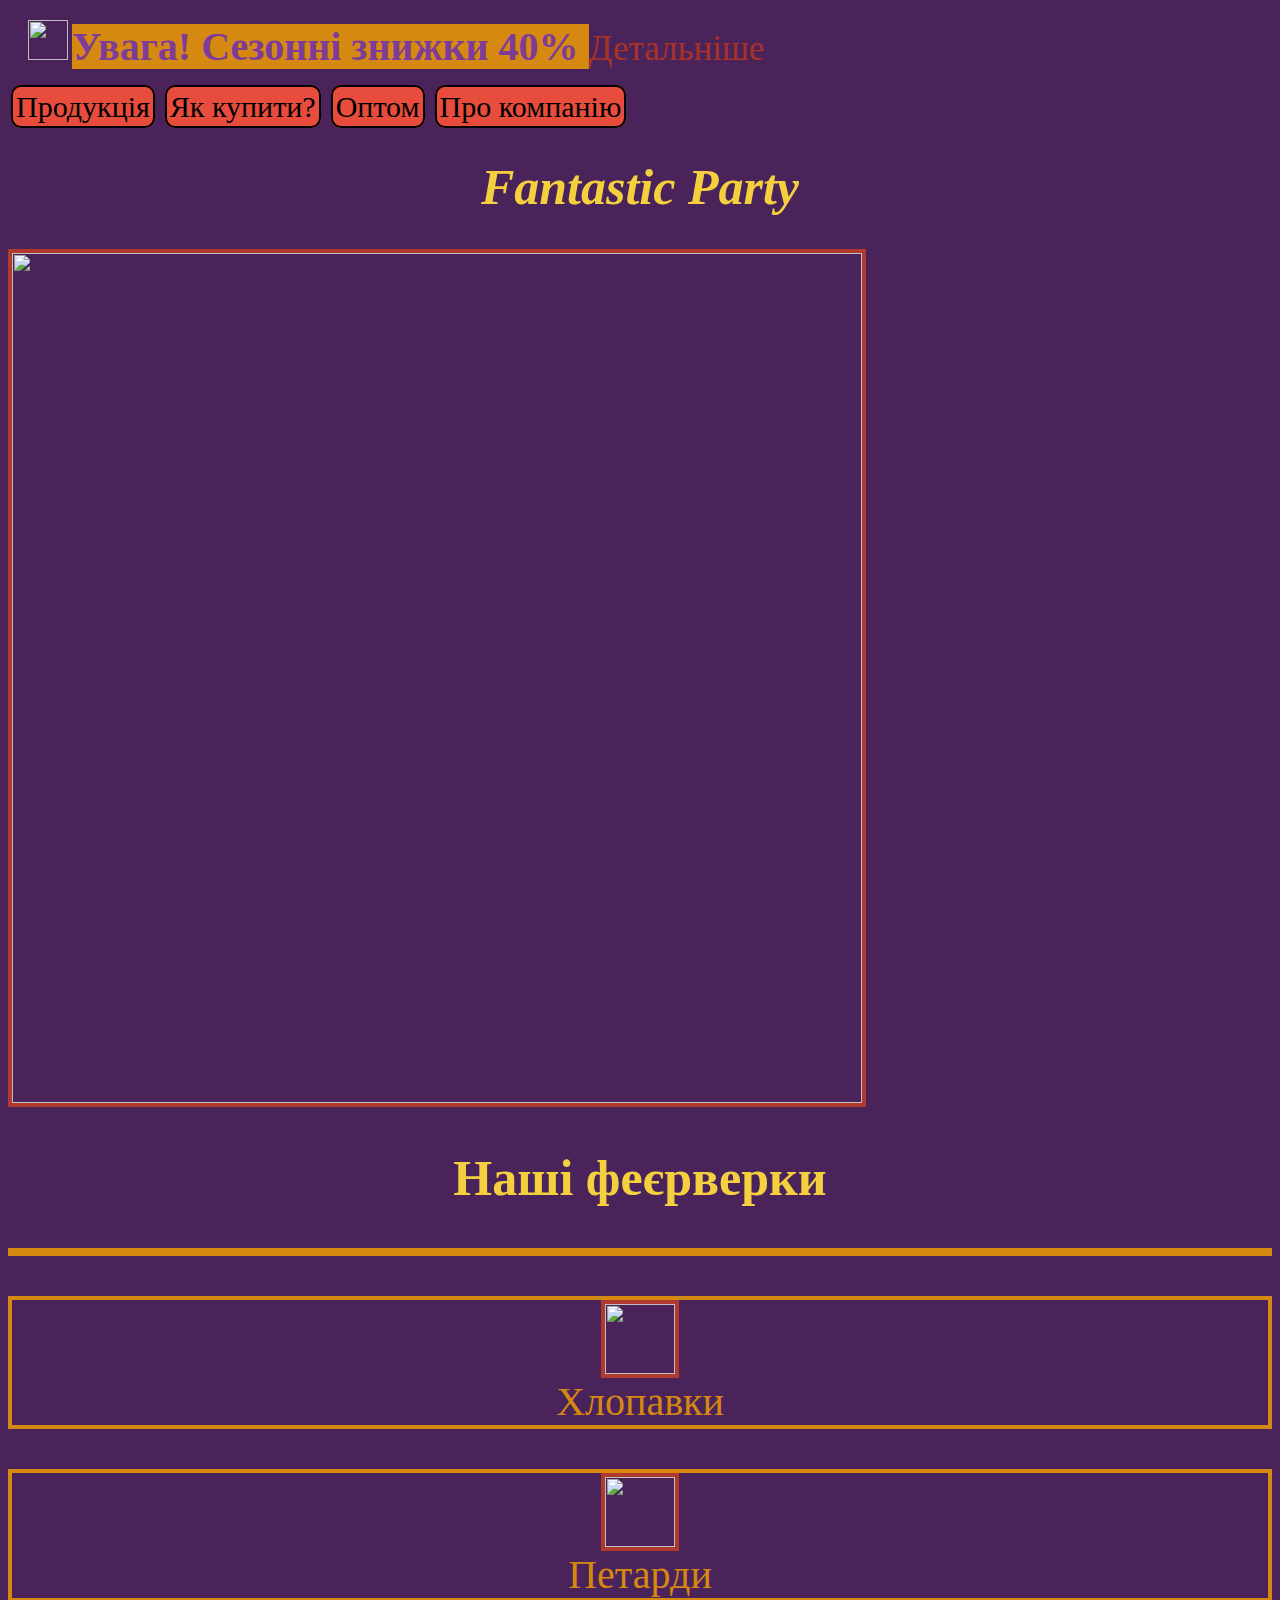
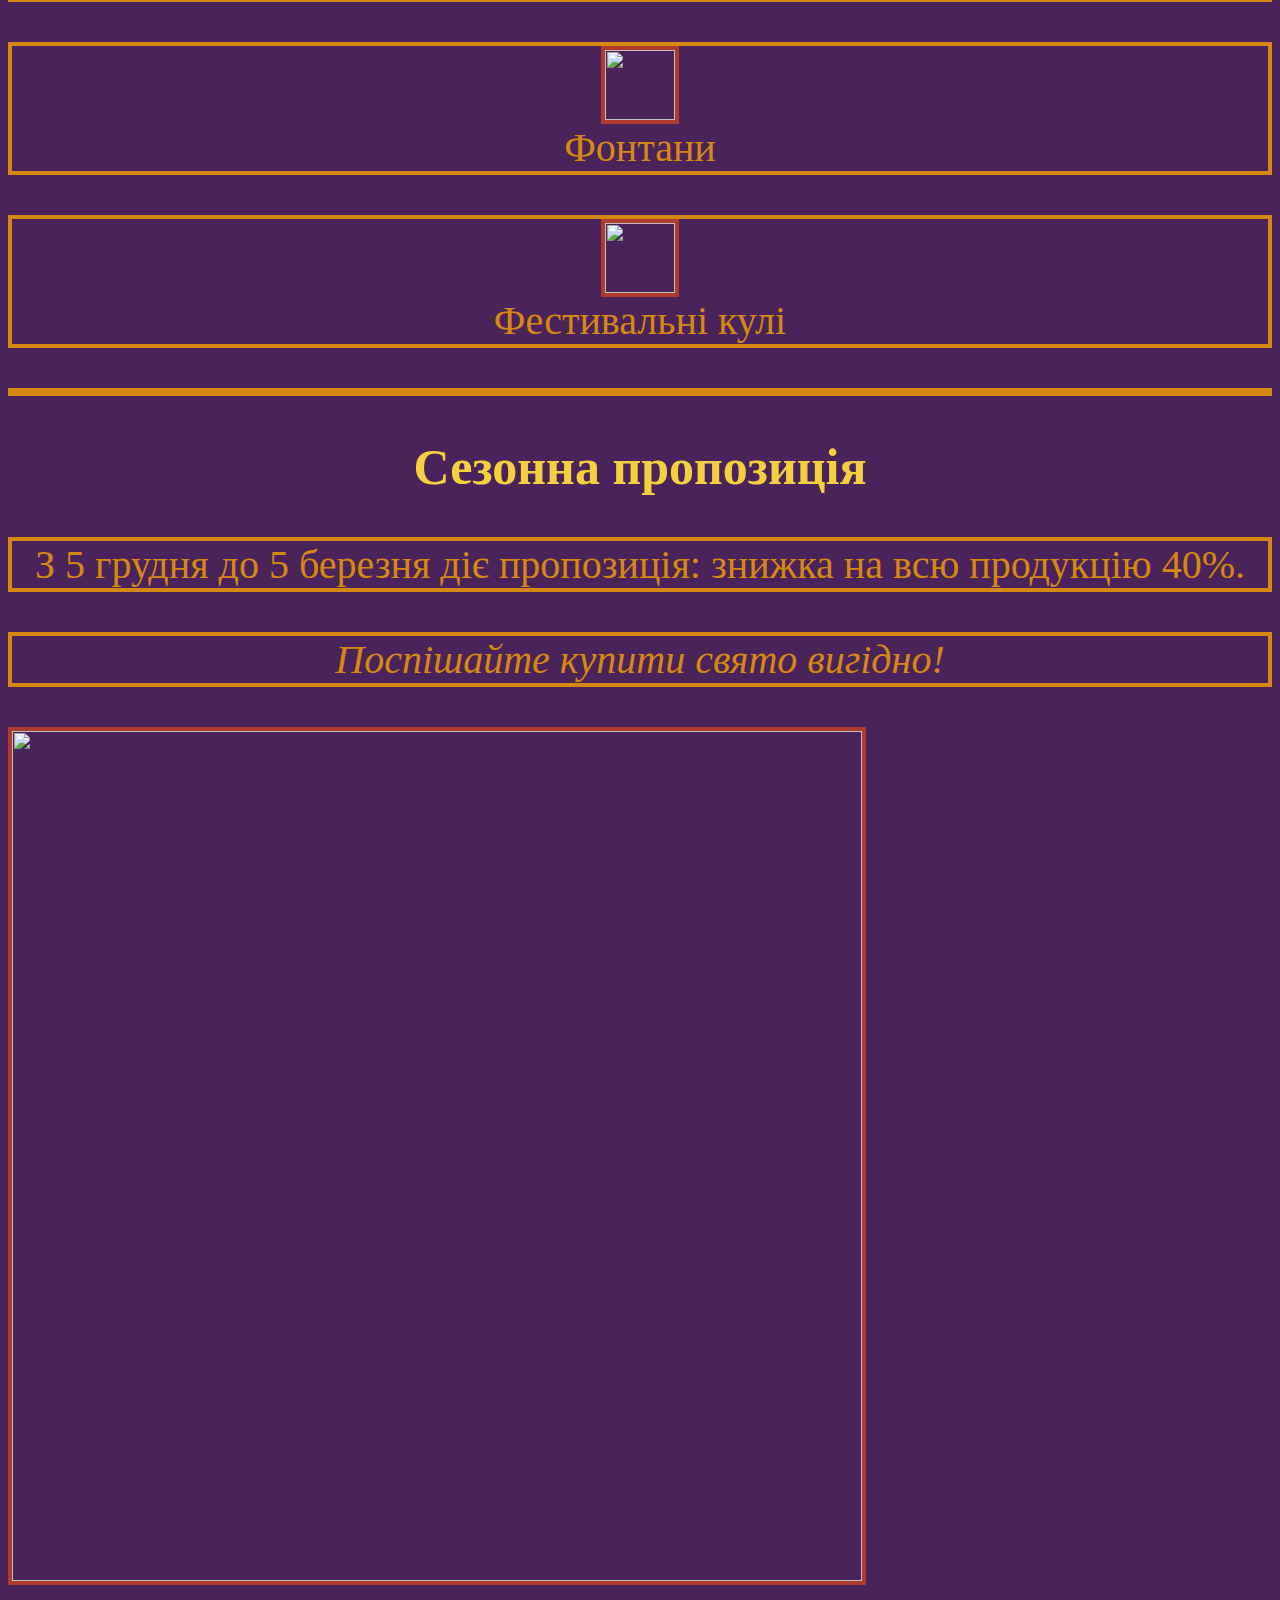
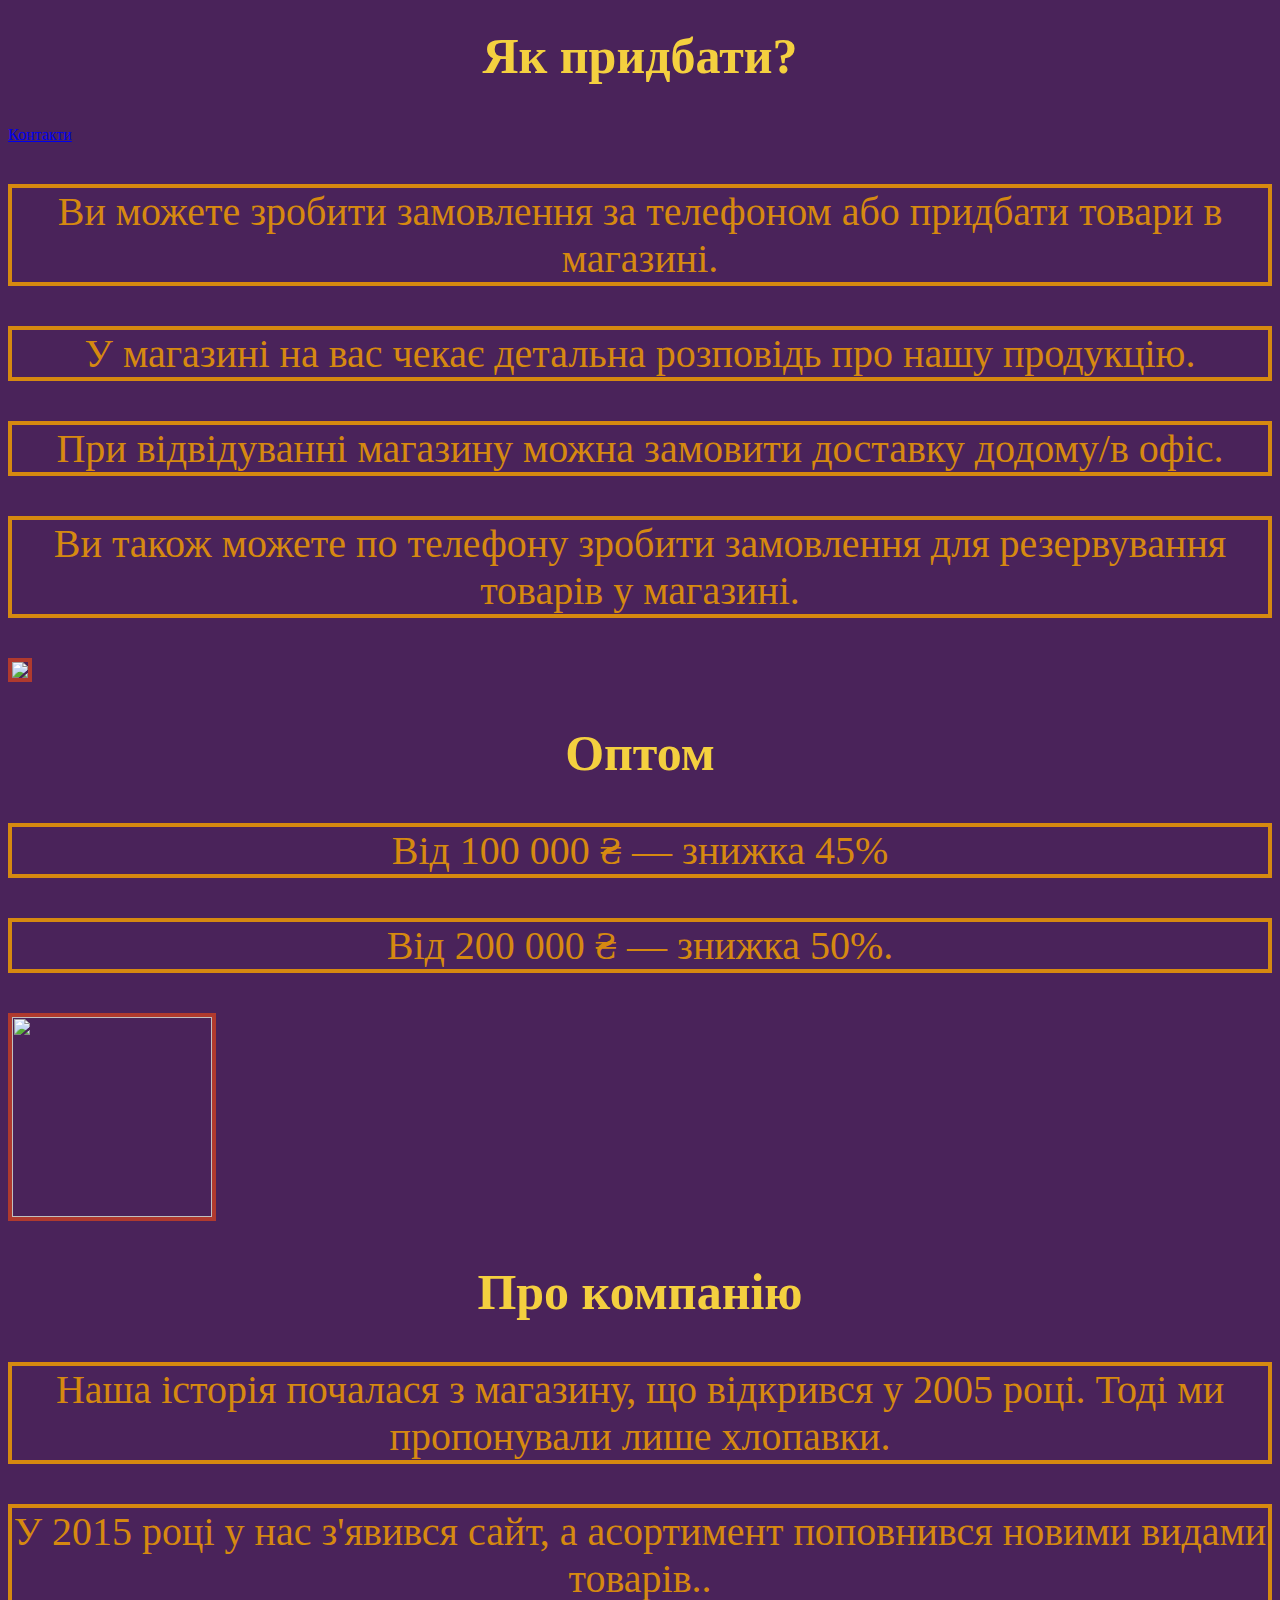
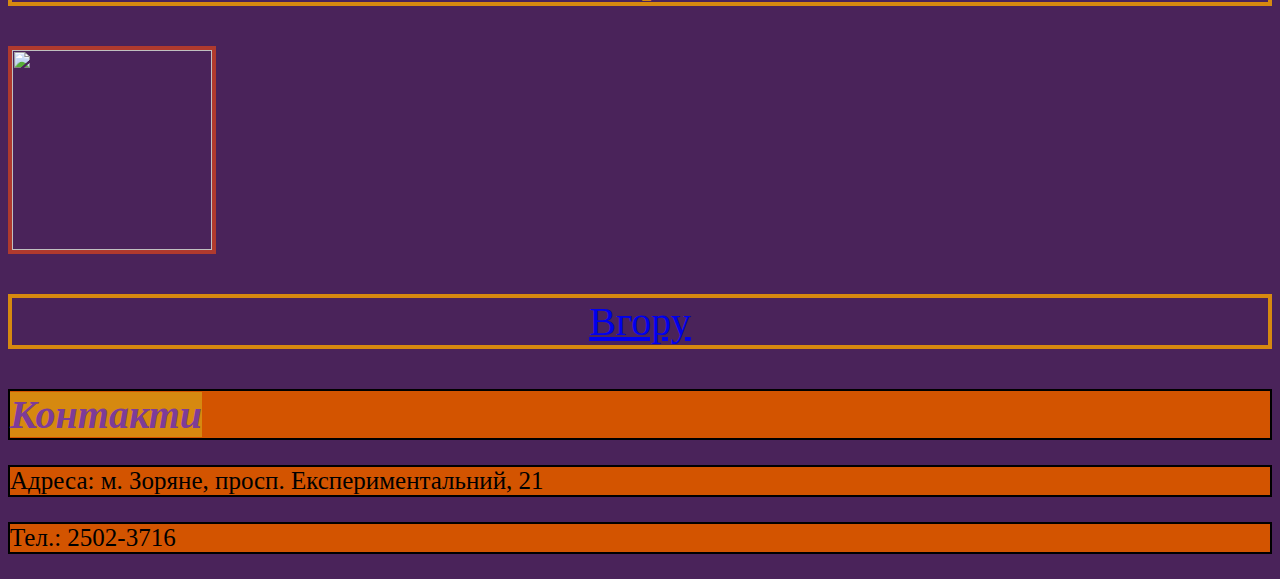
==== index.html @ 4495f2ff "Update index.html" ====
<html>
    <head>
    <title>Все про Ціни</title>
    <link rel="stylesheet"href="style.css">
    </head>
    <body>
        <header>
            <img id ="logo" src="https://learn.logikaschool.com/uploads/2020/12/logo_0_1607675596.svg" height="40px"/>
            <b>Увага! Сезонні знижки 40% </b><a href="#discount">Детальніше</a>
        </header>
        <main>
            <nav>
                <a href="#price">Продукція</a>
                <a href="#delivery">Як купити?</a>
                <a href="#wholesale">Оптом</a>
                <a href="#about_us">Про компанію</a>
            </nav>
            <h1><i>Fantastic Party</i></h1>
            <img src="https://learn.logikaschool.com/uploads/2020/12/fireworks-2731725_1920_0_1607673819.jpg" width="850px"/>
            <h2 id="price">Наші феєрверки</h2>
            <p>
                <p><img src="https://learn.logikaschool.com/uploads/2020/12/%D1%85%D0%BB%D0%BE%D0%BF%D1%83%D1%88%D0%BA%D0%B0_0_1607673818.svg" width="70px"/><br/>Хлопавки</p>
                <p><img src="https://learn.logikaschool.com/uploads/2020/12/%D0%BF%D0%B5%D1%82%D0%B0%D1%80%D0%B4%D0%B0_0_1607673817.svg" width="70px"/><br/>Петарди</p>
                <p><img src="/https://learn.logikaschool.comuploads/2020/12/%D1%84%D0%BE%D0%BD%D1%82%D0%B0%D0%BD_0_1607673817.svg" width="70px"/><br/>Фонтани</p>
                <p><img src="/https://learn.logikaschool.comuploads/2020/12/%D1%88%D0%B0%D1%80_0_1607673818.svg" width="70px"/><br/>Фестивальні кулі</p>
            </p>
            <h2 id="discount">Сезонна пропозиція</h2>
            <p>З 5 грудня до 5 березня діє пропозиція: знижка на всю продукцію 40%.</p>
            <p>
                <i>Поспішайте купити свято вигідно!</i>
            </p>
            <img src="https://learn.logikaschool.com/uploads/2020/12/%D1%81%D0%B5%D0%B7%D0%BE%D0%BD%D0%BD%D1%8B%D0%B5%20%D1%81%D0%BA%D0%B8%D0%B4%D0%BA%D0%B8_0_1607673818.jpg" width="850px"/>
            <h2 id="delivery">Як придбати?</h2>
            <a href="#contacts">Контакти</a>
            <p>Ви можете зробити замовлення за телефоном або придбати товари в магазині.</p>
            <p>У магазині на вас чекає детальна розповідь про нашу продукцію.</p>
            <p>При відвідуванні магазину можна замовити доставку додому/в офіс.</p>
            <p>Ви також можете по телефону зробити замовлення для резервування товарів у магазині.</p>
            <img src="https://learn.logikaschool.com/uploads/2020/12/%D0%BF%D0%BE%D0%BA%D1%83%D0%BF%D0%BA%D0%B0_0_1607673818.png"/>
            <h2 id="wholesale">Оптом</h2>
            <p>Від 100 000 ₴ — знижка 45%</p>
            <p>Від 200 000 ₴ — знижка 50%.</p>
            <img src="https://learn.logikaschool.com/uploads/2020/12/%D0%BE%D0%BF%D1%82_0_1607673818.png" width="200px"/>
            <h2 id="about_us">Про компанію</h2>
            <p>Наша історія почалася з магазину, що відкрився у 2005 році. Тоді ми пропонували лише хлопавки.</p>
            <p>У 2015 році у нас з'явився сайт, а асортимент поповнився новими видами товарів..</p>
            <img src="https://learn.logikaschool.com/uploads/2020/12/arrows-2023449_1920_0_1607674211.png" width="200px"/><br/>
            <p><a href="#logo">Вгору</a></p>
        </main>
        <footer>
            <p id="contacts"><b><i>Контакти</i></b></p>
            <p>Адреса: м. Зоряне, просп. Експериментальний, 21</p>
            <p>Тел.: 2502-3716</p>
        </footer>
    </body>
</html>
---- style.css ----
nav a {
    text-decoration:none;
    color:black;
    font-size: 30px;
    border: 2px solid;
    margin: 3px;
    padding: 3px;
    background-color: #E74C3C;
    border-radius: 10px;
}

b{
    font-size: 40px;
    color: #7D3C98;
    background-color: #D68910;
}

header a {
    font-size: 35px; 
    text-decoration:none;
    color: #A93226 ;
}

footer p {
    background-color: #D35400;
    font-size: 25px;
    border: 2px solid;
}

main img {
    border: 4px solid;
    color: #B03A2E;
}

main p {
    text-align: center;
    font-size:  40px;
    color: #D68910;
    border: 4px solid;
}

body {
    background-color: #4A235A;
}

header {
    margin: 20px;
}

main h2 {
    font-size: 50px;
    text-align: center;
    color: #F4D03F;
}

main h1 {
    font-size: 50px;
    text-align: center;
    color: #F4D03F;
}
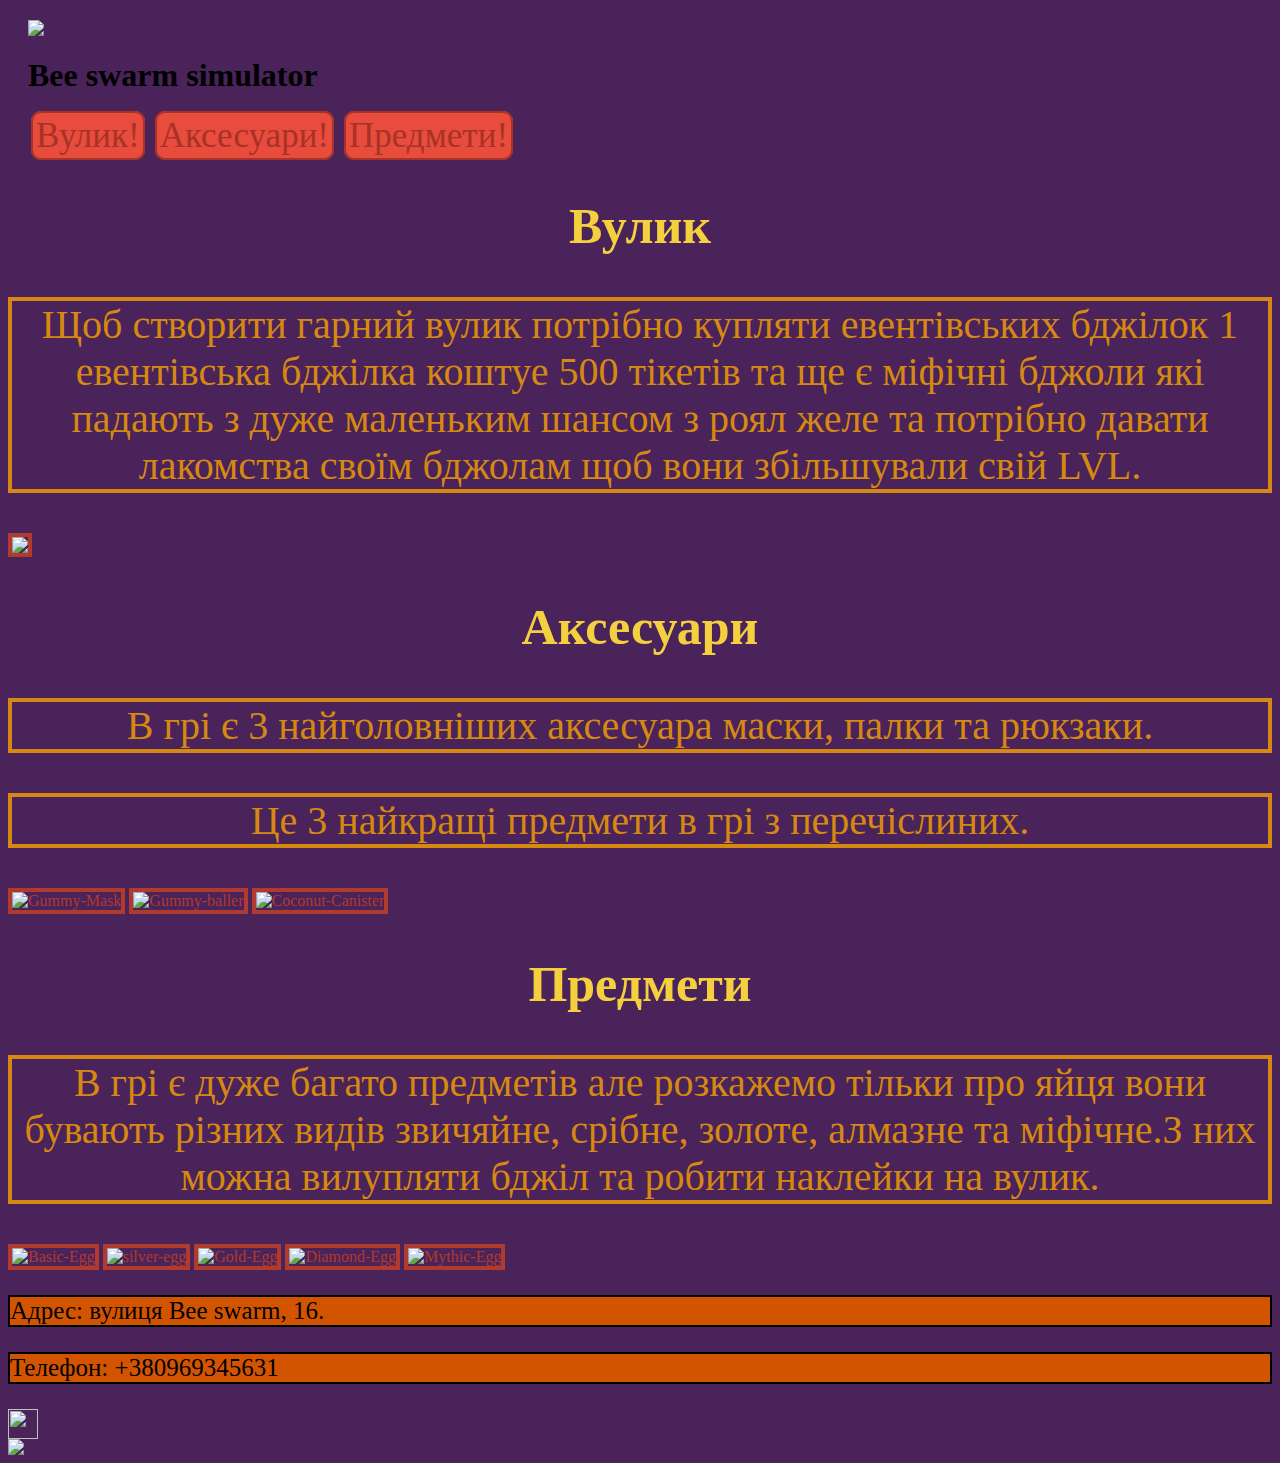
==== commit 1cba9b8a: "Update index.html" ====
--- a/index.html
+++ b/index.html
@@ -1,56 +1,54 @@
+
 <html>
     <head>
-    <title>Все про Ціни</title>
-    <link rel="stylesheet"href="style.css">
+    <title>Про Bee swarm simulator</title>
+    <link rel="stylesheet" type="text/css" href="style.css">
     </head>
     <body>
         <header>
-            <img id ="logo" src="https://learn.logikaschool.com/uploads/2020/12/logo_0_1607675596.svg" height="40px"/>
-            <b>Увага! Сезонні знижки 40% </b><a href="#discount">Детальніше</a>
+            <img class="bee" src="https://static.wikia.nocookie.net/bee-swarm-simulator/images/5/5b/Basic_Bee_OriginalIcon.png">
+            <h1>Bee swarm simulator</h1>
+            <nav>
+                <a href="#vyluk" class="nav-link">Вулик!</a>
+                <a href="#delivery" class="nav-link">Аксесуари!</a>
+                <a href="#wholesale" class="nav-link">Предмети!</a>
+            </nav>
         </header>
         <main>
-            <nav>
-                <a href="#price">Продукція</a>
-                <a href="#delivery">Як купити?</a>
-                <a href="#wholesale">Оптом</a>
-                <a href="#about_us">Про компанію</a>
-            </nav>
-            <h1><i>Fantastic Party</i></h1>
-            <img src="https://learn.logikaschool.com/uploads/2020/12/fireworks-2731725_1920_0_1607673819.jpg" width="850px"/>
-            <h2 id="price">Наші феєрверки</h2>
-            <p>
-                <p><img src="https://learn.logikaschool.com/uploads/2020/12/%D1%85%D0%BB%D0%BE%D0%BF%D1%83%D1%88%D0%BA%D0%B0_0_1607673818.svg" width="70px"/><br/>Хлопавки</p>
-                <p><img src="https://learn.logikaschool.com/uploads/2020/12/%D0%BF%D0%B5%D1%82%D0%B0%D1%80%D0%B4%D0%B0_0_1607673817.svg" width="70px"/><br/>Петарди</p>
-                <p><img src="/https://learn.logikaschool.comuploads/2020/12/%D1%84%D0%BE%D0%BD%D1%82%D0%B0%D0%BD_0_1607673817.svg" width="70px"/><br/>Фонтани</p>
-                <p><img src="/https://learn.logikaschool.comuploads/2020/12/%D1%88%D0%B0%D1%80_0_1607673818.svg" width="70px"/><br/>Фестивальні кулі</p>
-            </p>
-            <h2 id="discount">Сезонна пропозиція</h2>
-            <p>З 5 грудня до 5 березня діє пропозиція: знижка на всю продукцію 40%.</p>
-            <p>
-                <i>Поспішайте купити свято вигідно!</i>
-            </p>
-            <img src="https://learn.logikaschool.com/uploads/2020/12/%D1%81%D0%B5%D0%B7%D0%BE%D0%BD%D0%BD%D1%8B%D0%B5%20%D1%81%D0%BA%D0%B8%D0%B4%D0%BA%D0%B8_0_1607673818.jpg" width="850px"/>
-            <h2 id="delivery">Як придбати?</h2>
-            <a href="#contacts">Контакти</a>
-            <p>Ви можете зробити замовлення за телефоном або придбати товари в магазині.</p>
-            <p>У магазині на вас чекає детальна розповідь про нашу продукцію.</p>
-            <p>При відвідуванні магазину можна замовити доставку додому/в офіс.</p>
-            <p>Ви також можете по телефону зробити замовлення для резервування товарів у магазині.</p>
-            <img src="https://learn.logikaschool.com/uploads/2020/12/%D0%BF%D0%BE%D0%BA%D1%83%D0%BF%D0%BA%D0%B0_0_1607673818.png"/>
-            <h2 id="wholesale">Оптом</h2>
-            <p>Від 100 000 ₴ — знижка 45%</p>
-            <p>Від 200 000 ₴ — знижка 50%.</p>
-            <img src="https://learn.logikaschool.com/uploads/2020/12/%D0%BE%D0%BF%D1%82_0_1607673818.png" width="200px"/>
-            <h2 id="about_us">Про компанію</h2>
-            <p>Наша історія почалася з магазину, що відкрився у 2005 році. Тоді ми пропонували лише хлопавки.</p>
-            <p>У 2015 році у нас з'явився сайт, а асортимент поповнився новими видами товарів..</p>
-            <img src="https://learn.logikaschool.com/uploads/2020/12/arrows-2023449_1920_0_1607674211.png" width="200px"/><br/>
-            <p><a href="#logo">Вгору</a></p>
+            <section class="ylley">
+            <h2>Вулик</h2>
+            <p>Щоб створити  гарний вулик потрібно купляти евентівських бджілок 1 евентівська бджілка коштуе 500 тікетів та ще є міфічні бджоли які падають з дуже маленьким шансом з роял желе та потрібно давати лакомства своїм бджолам щоб вони збільшували свій LVL.</p>
+            <div class="gallery">
+            <img class="yley" src="https://static.wikia.nocookie.net/81049ca0-41c4-4052-8cc9-6cb59e405415/scale-to-width/755">
+            </div>
+            </section>
+            <section class="aksesoar">
+                <h2>Аксесуари</h2>
+                <p>В грі є 3 найголовніших аксесуара маски, палки та рюкзаки.</p>
+                <p>Це 3 найкращі предмети в грі з перечіслиних.</p>
+                <img src="https://i.ibb.co/7tYJZb9/Gummy-Mask.webp" alt="Gummy-Mask" border="0"></a>
+                <img class="baler" src="https://i.ibb.co/HDCg3YP/Gummy-baller.webp" alt="Gummy-baller" border="0"></a>
+                <img class="coco" src="https://i.ibb.co/893XKLS/Coconut-Canister.webp" alt="Coconut-Canister" border="0"></a>
+            </section>
+            <section class="predmetu">
+                <h2>Предмети</h2>
+                <p>В грі є дуже багато предметів але розкажемо тільки про яйця вони бувають різних видів звичяйне, срібне, золоте, алмазне та міфічне.З них можна вилупляти бджіл та робити наклейки на вулик.</p>
+                <img class="egg" src="https://i.ibb.co/jGngXbj/Basic-Egg.webp" alt="Basic-Egg" border="0"></a>
+                <img class="egg" src="https://i.ibb.co/mtZynHc/silver-egg.webp" alt="silver-egg" border="0"></a>
+                <img class="egg" src="https://i.ibb.co/4fhH51N/Gold-Egg.webp" alt="Gold-Egg" border="0"></a>
+                <img class="egg" src="https://i.ibb.co/QFypbjy/Diamond-Egg.webp" alt="Diamond-Egg" border="0"></a>
+                <img class="egg" src="https://i.ibb.co/SQFTzfB/Mythic-Egg.webp" alt="Mythic-Egg" border="0"></a>
+            </section>
         </main>
         <footer>
-            <p id="contacts"><b><i>Контакти</i></b></p>
-            <p>Адреса: м. Зоряне, просп. Експериментальний, 21</p>
-            <p>Тел.: 2502-3716</p>
+            <div class="contacts">
+                <p class="footer-text"><span class="address">Адрес:</span> вулиця Bee swarm, 16.</p>
+                <p class="footer-text"><span class="tel">Телефон:</span> +380969345631</p>
+                <img src="/uploads/2021/02/instagram-3288419_1280%201_0_1613586391.png" width="30px" height="30px"></a>
+            </div>
+            <div class="footer-logo">
+                <img src="https://static.wikia.nocookie.net/bee-swarm-simulator/images/5/5b/Basic_Bee_OriginalIcon.png"/>
+            </div>
         </footer>
     </body>
 </html>
--- a/style.css
+++ b/style.css
@@ -30,6 +30,7 @@
 main img {
     border: 4px solid;
     color: #B03A2E;
+    text-align: center;
 }
 
 main p {
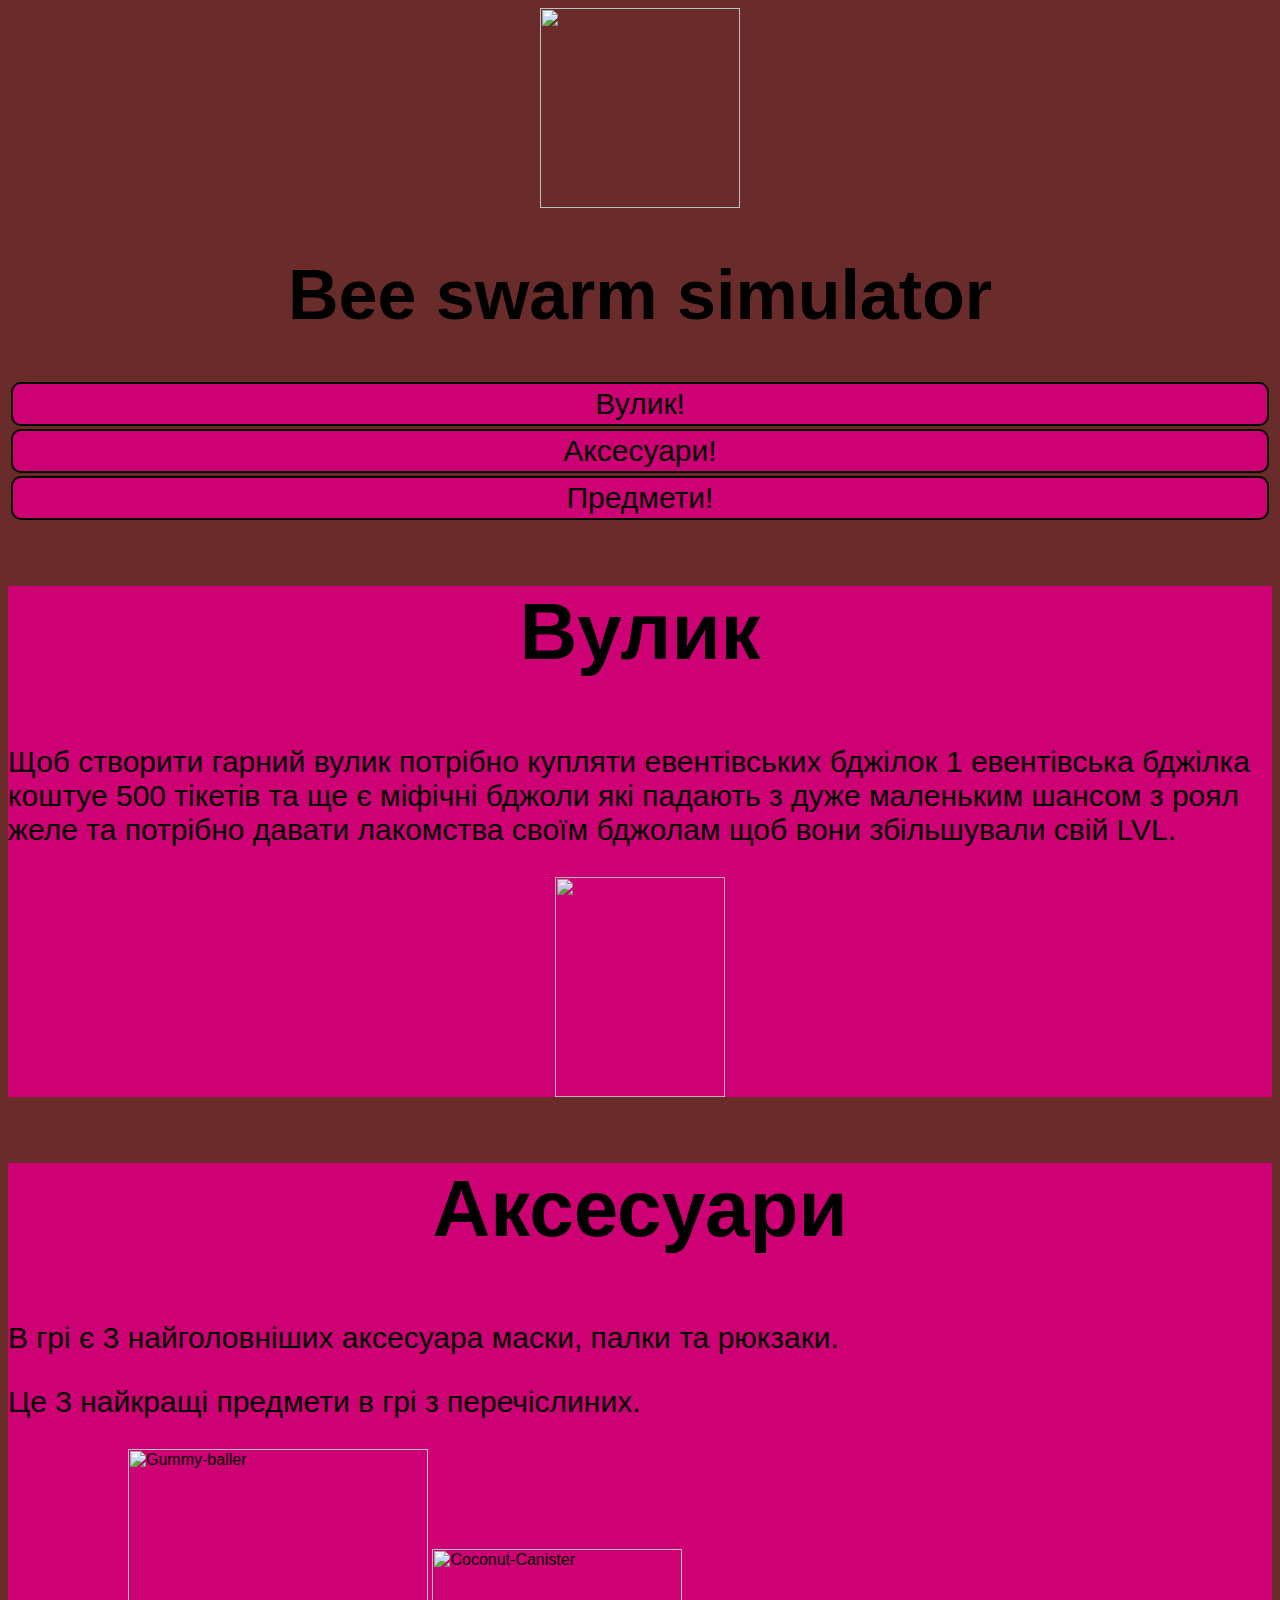
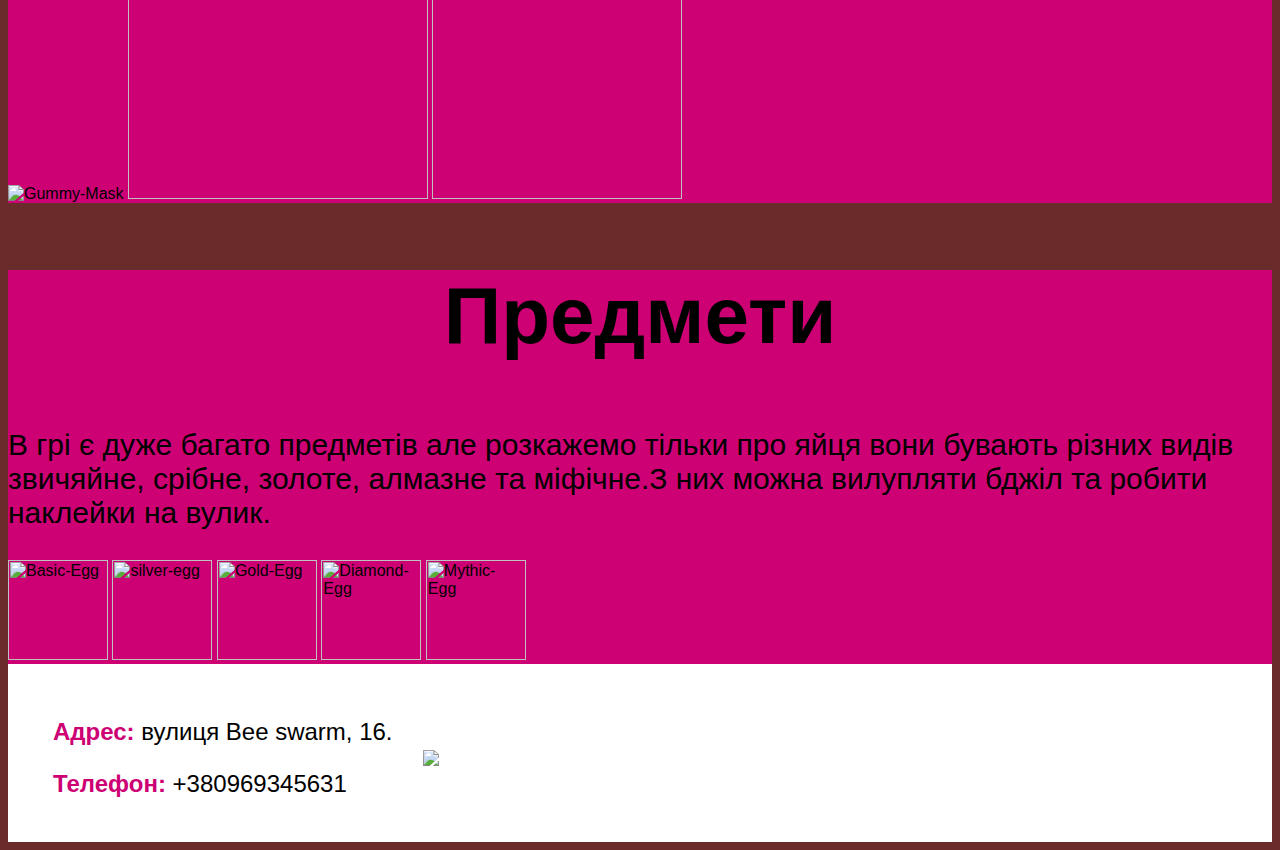
==== commit 159248d8: "Update index.html" ====
--- a/index.html
+++ b/index.html
@@ -44,7 +44,6 @@
             <div class="contacts">
                 <p class="footer-text"><span class="address">Адрес:</span> вулиця Bee swarm, 16.</p>
                 <p class="footer-text"><span class="tel">Телефон:</span> +380969345631</p>
-                <img src="/uploads/2021/02/instagram-3288419_1280%201_0_1613586391.png" width="30px" height="30px"></a>
             </div>
             <div class="footer-logo">
                 <img src="https://static.wikia.nocookie.net/bee-swarm-simulator/images/5/5b/Basic_Bee_OriginalIcon.png"/>
--- a/style.css
+++ b/style.css
@@ -1,61 +1,135 @@
+body {
+    font-family: sans-serif;
+    background-color: #6A2B2B;
+}
+
+.nav-link {
+    font-size: 30px;
+    color: black;
+    text-decoration: none;
+    display: block;
+}
+
 nav a {
     text-decoration:none;
-    color:black;
+    color:white;
     font-size: 30px;
-    border: 2px solid;
+    border: 2px solid black;
     margin: 3px;
     padding: 3px;
-    background-color: #E74C3C;
+    background-color: #CD0074;
     border-radius: 10px;
+    text-align: center;
 }
 
-b{
-    font-size: 40px;
-    color: #7D3C98;
-    background-color: #D68910;
+h1 {
+    text-align: center;
 }
 
-header a {
-    font-size: 35px; 
-    text-decoration:none;
-    color: #A93226 ;
+header h1 {
+    font-size: 70px;
 }
 
-footer p {
-    background-color: #D35400;
-    font-size: 25px;
-    border: 2px solid;
+.bee {
+    display: flex;
+    width: 200px;
+    flex-wrap: wrap;
+    margin: 0 auto;
 }
 
-main img {
-    border: 4px solid;
-    color: #B03A2E;
+h2 {
+    font-size: 80px;
     text-align: center;
 }
 
 main p {
-    text-align: center;
-    font-size:  40px;
-    color: #D68910;
-    border: 4px solid;
+    font-size: 30px;
 }
 
-body {
-    background-color: #4A235A;
+.yley {
+    display: flex;
+    width: 300px;
+    flex-wrap: wrap;
+    margin: 0 auto;
 }
 
-header {
-    margin: 20px;
+.ylley {
+    background-color: #CD0074;
 }
 
-main h2 {
-    font-size: 50px;
-    text-align: center;
-    color: #F4D03F;
+.baler {
+    width: 300px;
+    height: 350px;
 }
 
-main h1 {
-    font-size: 50px;
-    text-align: center;
-    color: #F4D03F;
+.coco {
+    width: 250px;
+    height: 250px;
 }
+
+.aksesoar {
+    background-color: #CD0074;
+}
+
+footer {
+    background-color: white;
+    display: flex;
+    justify-content: flex-start;
+    align-items: center;
+    padding: 30px 30px 20px 45px;
+    color: black;
+}
+
+.footer-text {
+    font-size: 24px;
+    margin-right: 30px;
+}
+
+.footer-text span {
+    color: #CD0074;
+    font-weight: bolder;
+}
+
+.egg {
+    width: 100px;
+}
+
+.egg:hover {
+    border: 6px solid black;
+    width: 100px;
+    height: 100px;
+    transition: 0.5s ease-out;
+    padding: 5px;
+}
+
+.predmetu {
+    background-color: #CD0074;
+}
+
+.nav-link:hover {
+    background-color: black;
+    color: #CD0074;
+    transition: 1s linear;
+}
+
+.gallery {
+    display: flex;
+    width: 500px;
+    flex-wrap: wrap;
+    margin: 0 auto;
+}
+
+.gallery img {
+    opacity: 0.9;
+    width: 170px;
+    height: 220px;
+}
+
+.gallery img:hover {
+    opacity: 1;
+    border: 6px solid white;
+    width: 250px;
+    height: 300px;
+    transition: 0.5s ease-out;
+    padding: 5px;
+}
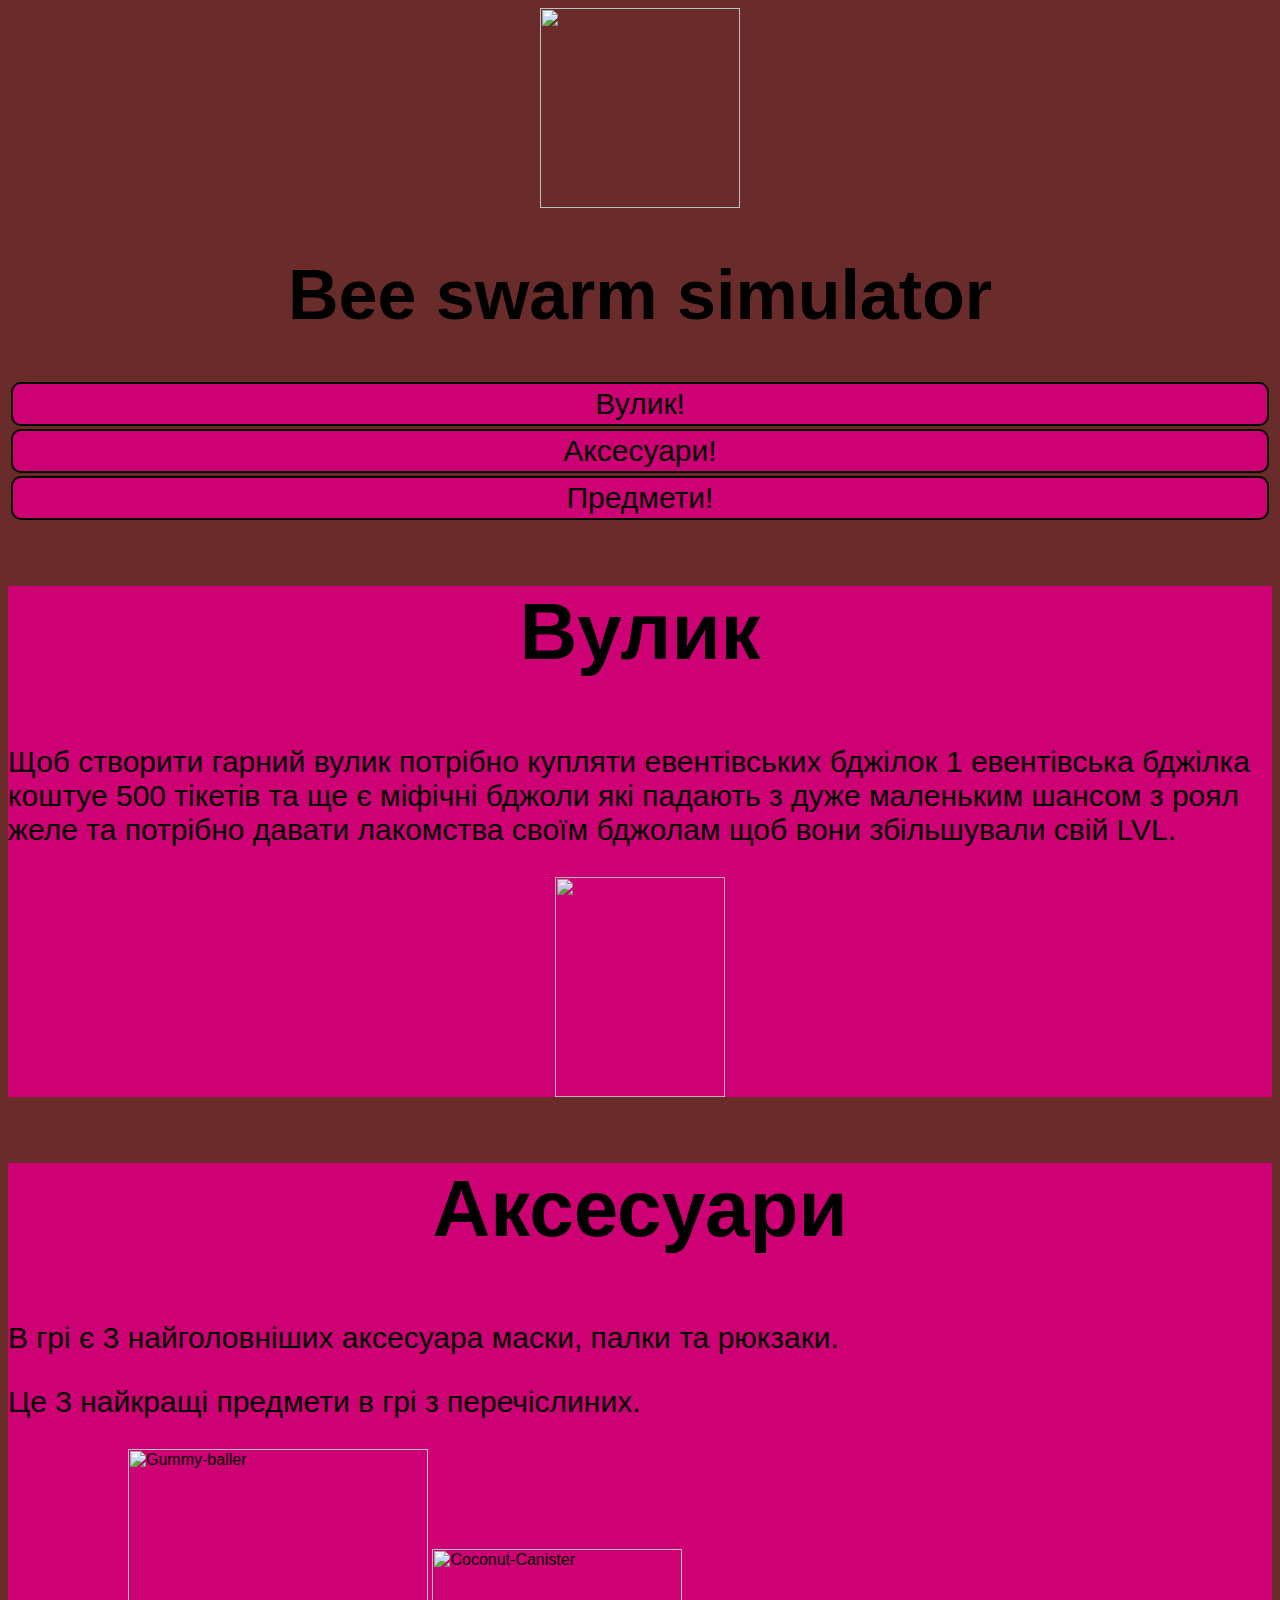
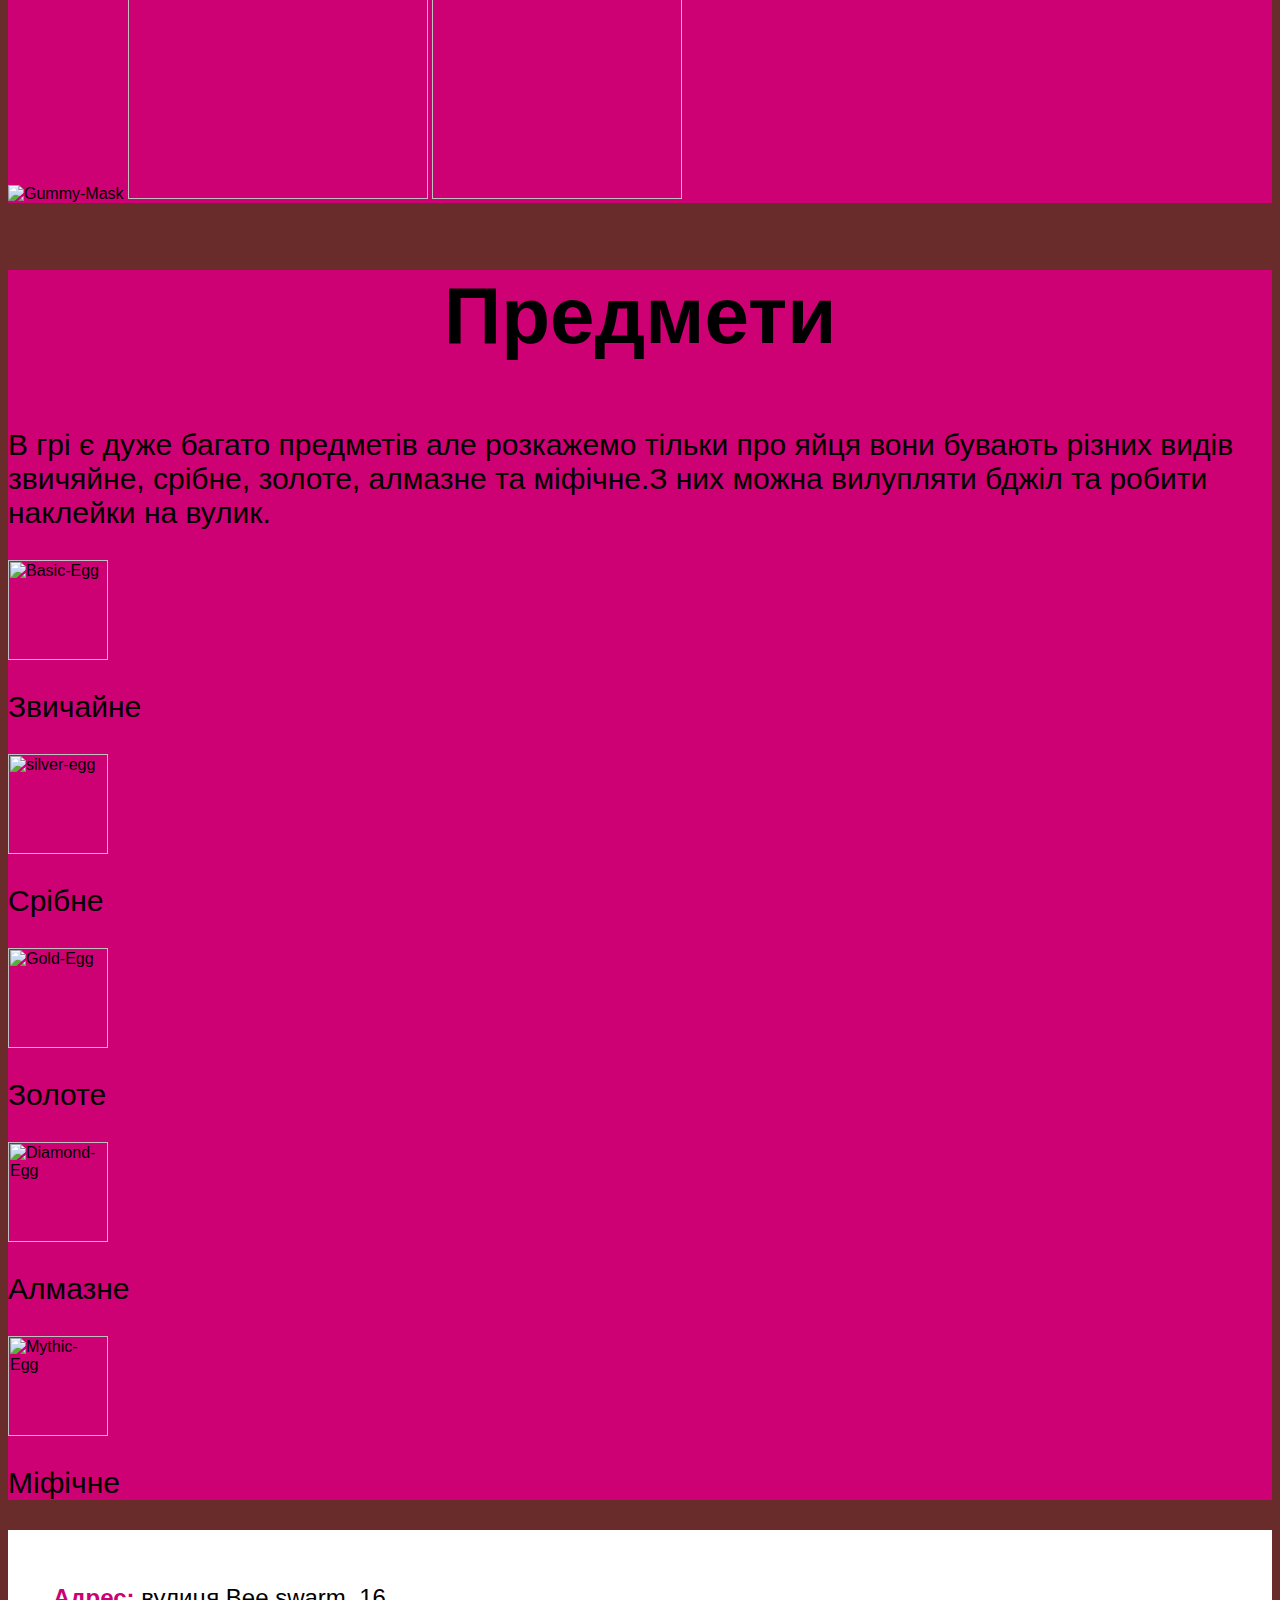
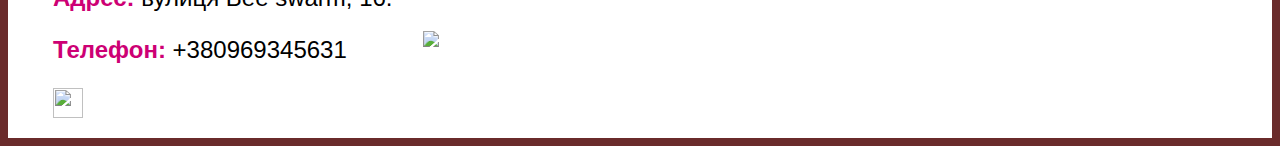
==== commit 956e317d: "Update index.html" ====
--- a/index.html
+++ b/index.html
@@ -26,24 +26,42 @@
                 <h2>Аксесуари</h2>
                 <p>В грі є 3 найголовніших аксесуара маски, палки та рюкзаки.</p>
                 <p>Це 3 найкращі предмети в грі з перечіслиних.</p>
-                <img src="https://i.ibb.co/7tYJZb9/Gummy-Mask.webp" alt="Gummy-Mask" border="0"></a>
-                <img class="baler" src="https://i.ibb.co/HDCg3YP/Gummy-baller.webp" alt="Gummy-baller" border="0"></a>
-                <img class="coco" src="https://i.ibb.co/893XKLS/Coconut-Canister.webp" alt="Coconut-Canister" border="0"></a>
+                <img src="https://i.ibb.co/7tYJZb9/Gummy-Mask.webp" alt="Gummy-Mask" border="0">
+                <img class="baler" src="https://i.ibb.co/HDCg3YP/Gummy-baller.webp" alt="Gummy-baller" border="0">
+                <img class="coco" src="https://i.ibb.co/893XKLS/Coconut-Canister.webp" alt="Coconut-Canister" border="0">
             </section>
             <section class="predmetu">
                 <h2>Предмети</h2>
                 <p>В грі є дуже багато предметів але розкажемо тільки про яйця вони бувають різних видів звичяйне, срібне, золоте, алмазне та міфічне.З них можна вилупляти бджіл та робити наклейки на вулик.</p>
-                <img class="egg" src="https://i.ibb.co/jGngXbj/Basic-Egg.webp" alt="Basic-Egg" border="0"></a>
-                <img class="egg" src="https://i.ibb.co/mtZynHc/silver-egg.webp" alt="silver-egg" border="0"></a>
-                <img class="egg" src="https://i.ibb.co/4fhH51N/Gold-Egg.webp" alt="Gold-Egg" border="0"></a>
-                <img class="egg" src="https://i.ibb.co/QFypbjy/Diamond-Egg.webp" alt="Diamond-Egg" border="0"></a>
-                <img class="egg" src="https://i.ibb.co/SQFTzfB/Mythic-Egg.webp" alt="Mythic-Egg" border="0"></a>
+                <div class="pipi">
+                <article class="basic">
+                <img class="egg" src="https://i.ibb.co/jGngXbj/Basic-Egg.webp" alt="Basic-Egg" border="0">
+                <p>Звичaйне</p>
+                </article>
+                <article class="silver">
+                <img class="egg" src="https://i.ibb.co/mtZynHc/silver-egg.webp" alt="silver-egg" border="0">
+                <p>Cрібне</p>
+                </article>
+                <article class="gold">
+                <img class="egg" src="https://i.ibb.co/4fhH51N/Gold-Egg.webp" alt="Gold-Egg" border="0">
+                <p>Золоте</p>
+                </article>
+                <article class="diamond">
+                <img class="egg" src="https://i.ibb.co/QFypbjy/Diamond-Egg.webp" alt="Diamond-Egg" border="0">
+                <p>Алмазне</p>
+                </article>
+                <article class="mythic">
+                <img class="egg" src="https://i.ibb.co/SQFTzfB/Mythic-Egg.webp" alt="Mythic-Egg" border="0">
+                <p>Міфічне</p>
+                </article>
+                </div>
             </section>
         </main>
         <footer>
             <div class="contacts">
                 <p class="footer-text"><span class="address">Адрес:</span> вулиця Bee swarm, 16.</p>
                 <p class="footer-text"><span class="tel">Телефон:</span> +380969345631</p>
+                <img src="/uploads/2021/02/instagram-3288419_1280%201_0_1613586391.png" width="30px" height="30px">
             </div>
             <div class="footer-logo">
                 <img src="https://static.wikia.nocookie.net/bee-swarm-simulator/images/5/5b/Basic_Bee_OriginalIcon.png"/>
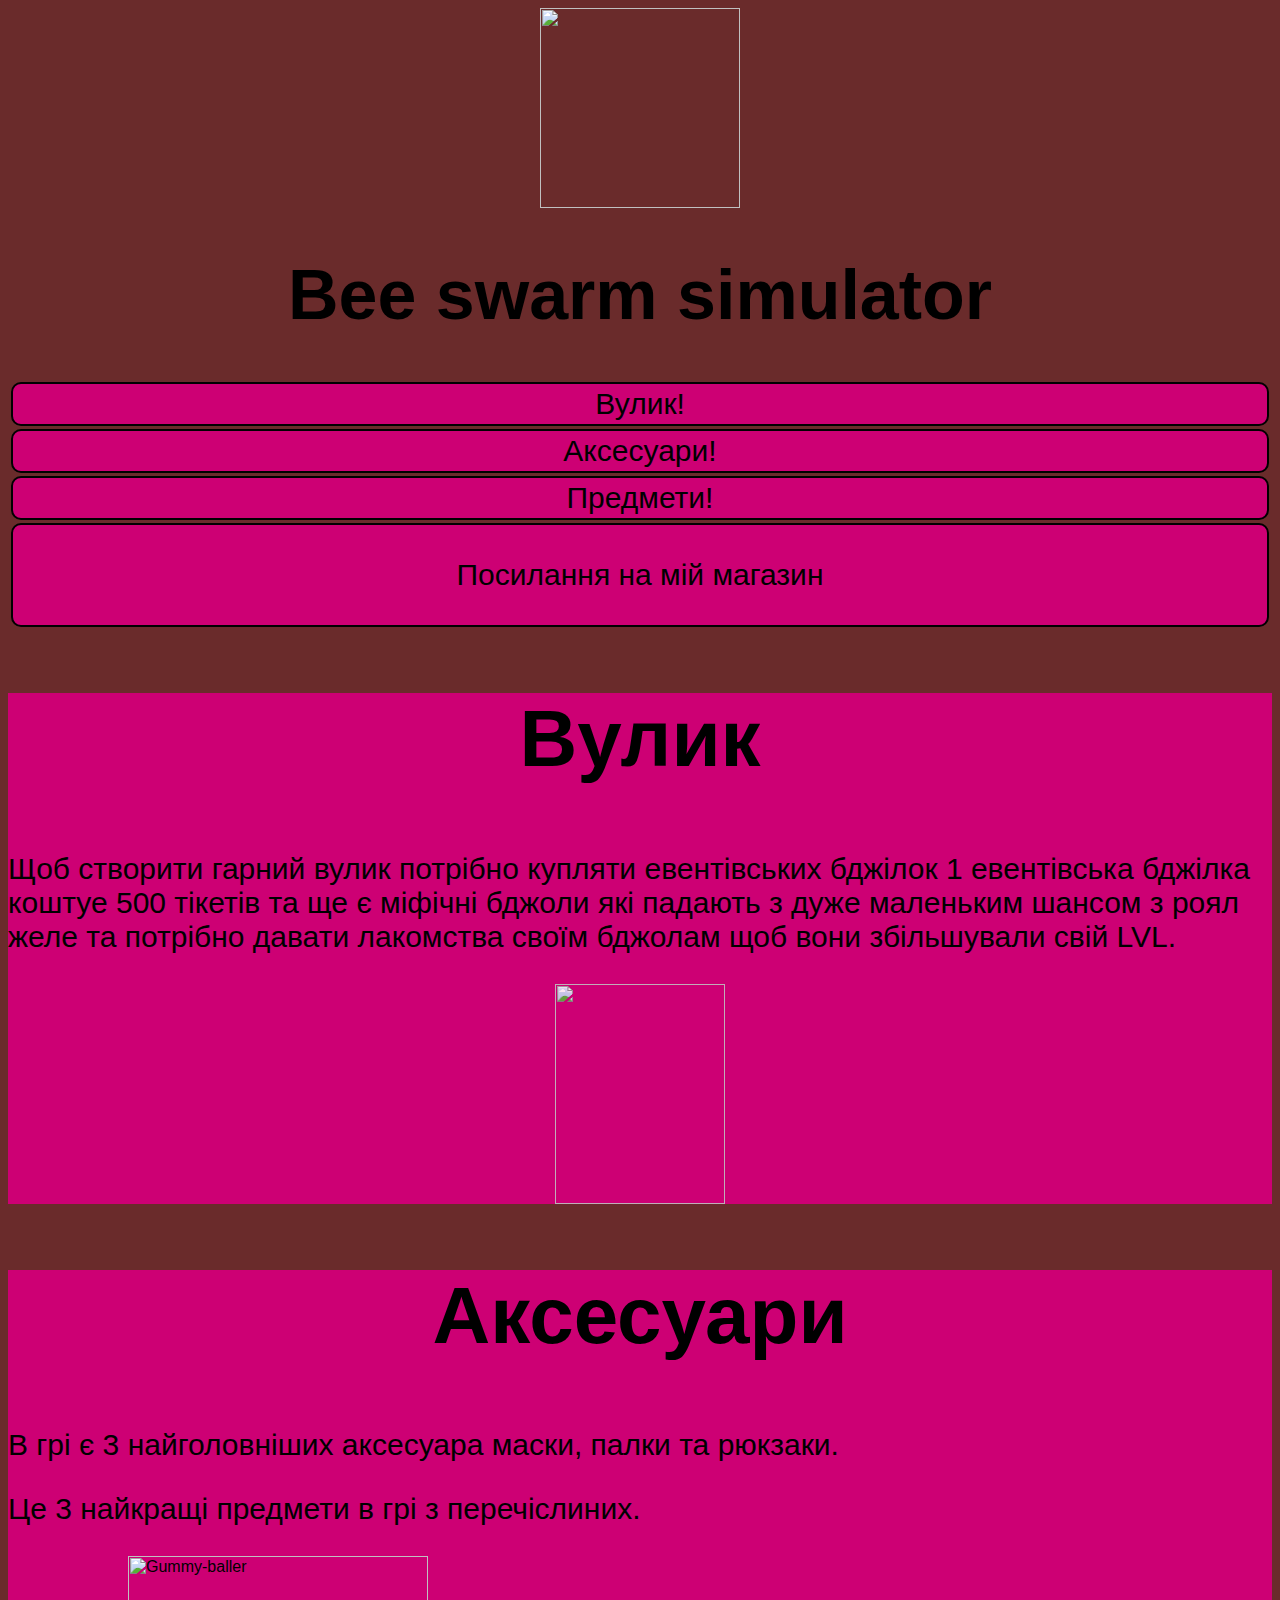
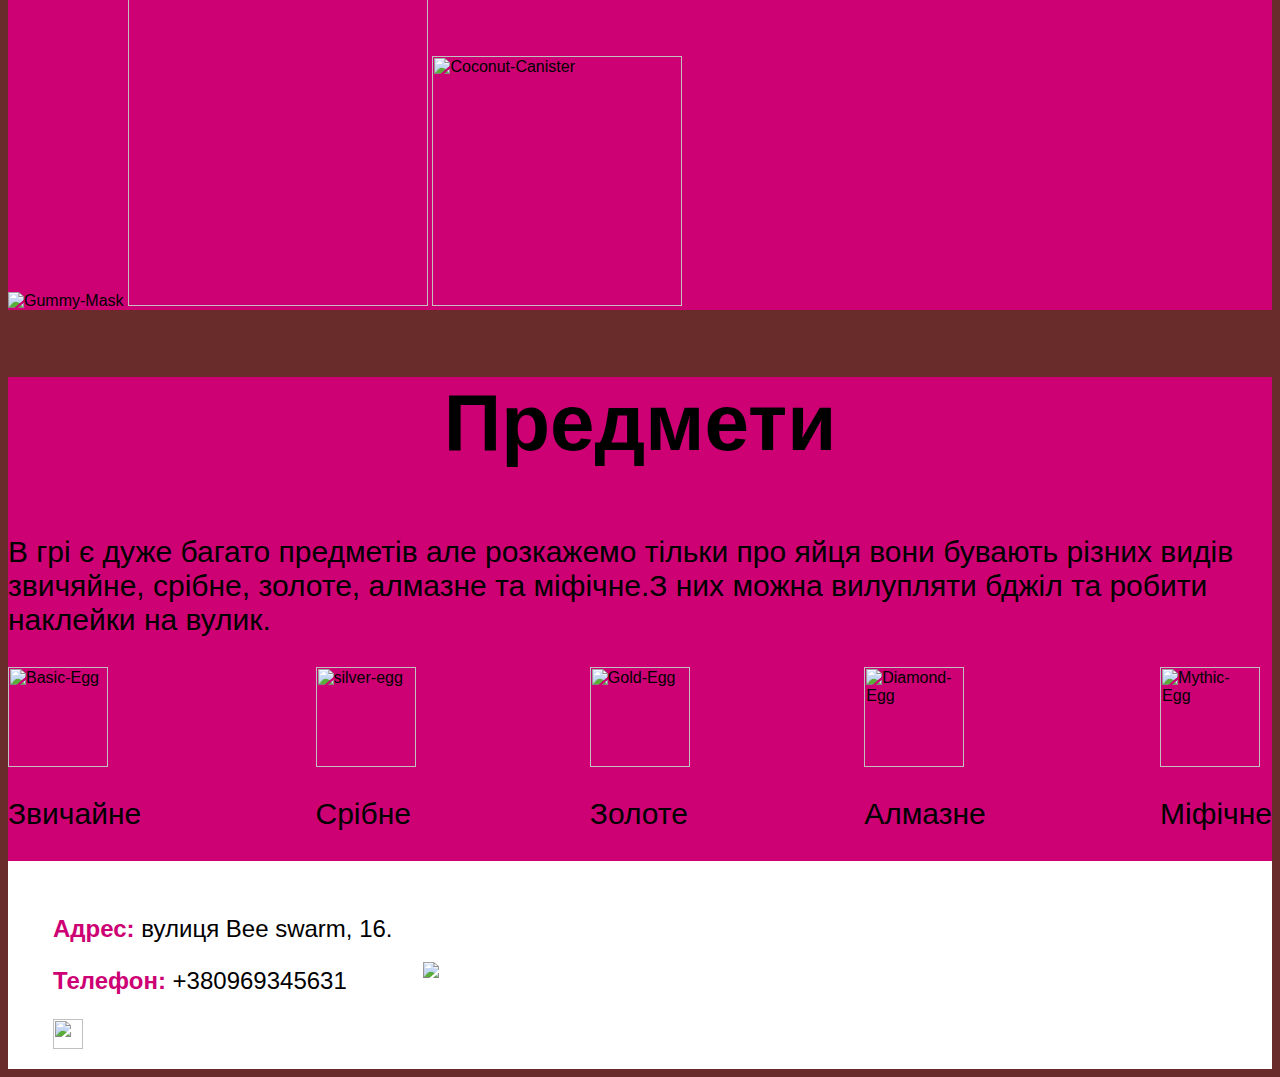
==== commit 40044660: "Update index.html" ====
--- a/index.html
+++ b/index.html
@@ -12,6 +12,8 @@
                 <a href="#vyluk" class="nav-link">Вулик!</a>
                 <a href="#delivery" class="nav-link">Аксесуари!</a>
                 <a href="#wholesale" class="nav-link">Предмети!</a>
+                <a href="index2.html" class="nav-link">
+                    <p>Посилання на мій магазин</p></a>
             </nav>
         </header>
         <main>
--- a/style.css
+++ b/style.css
@@ -133,3 +133,8 @@
     transition: 0.5s ease-out;
     padding: 5px;
 }
+
+.pipi {
+    display: flex;
+    justify-content: space-between;
+}
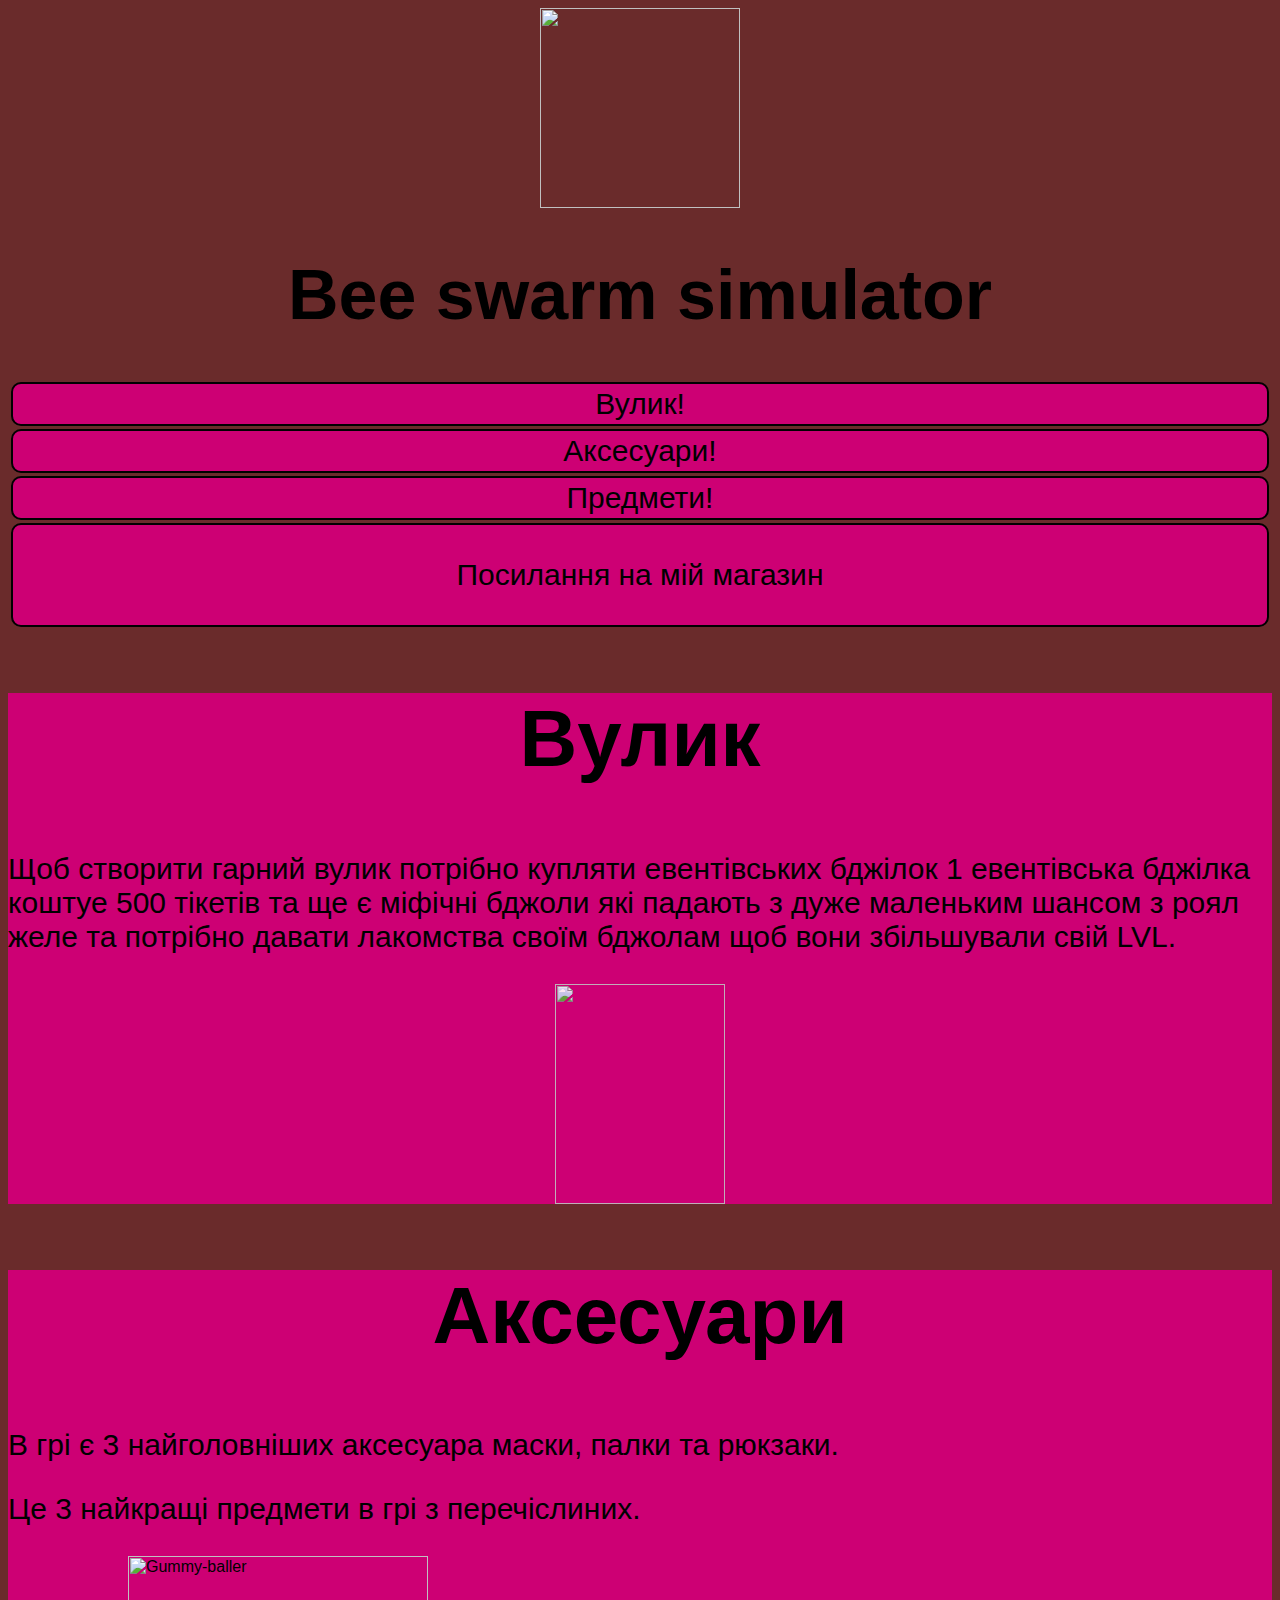
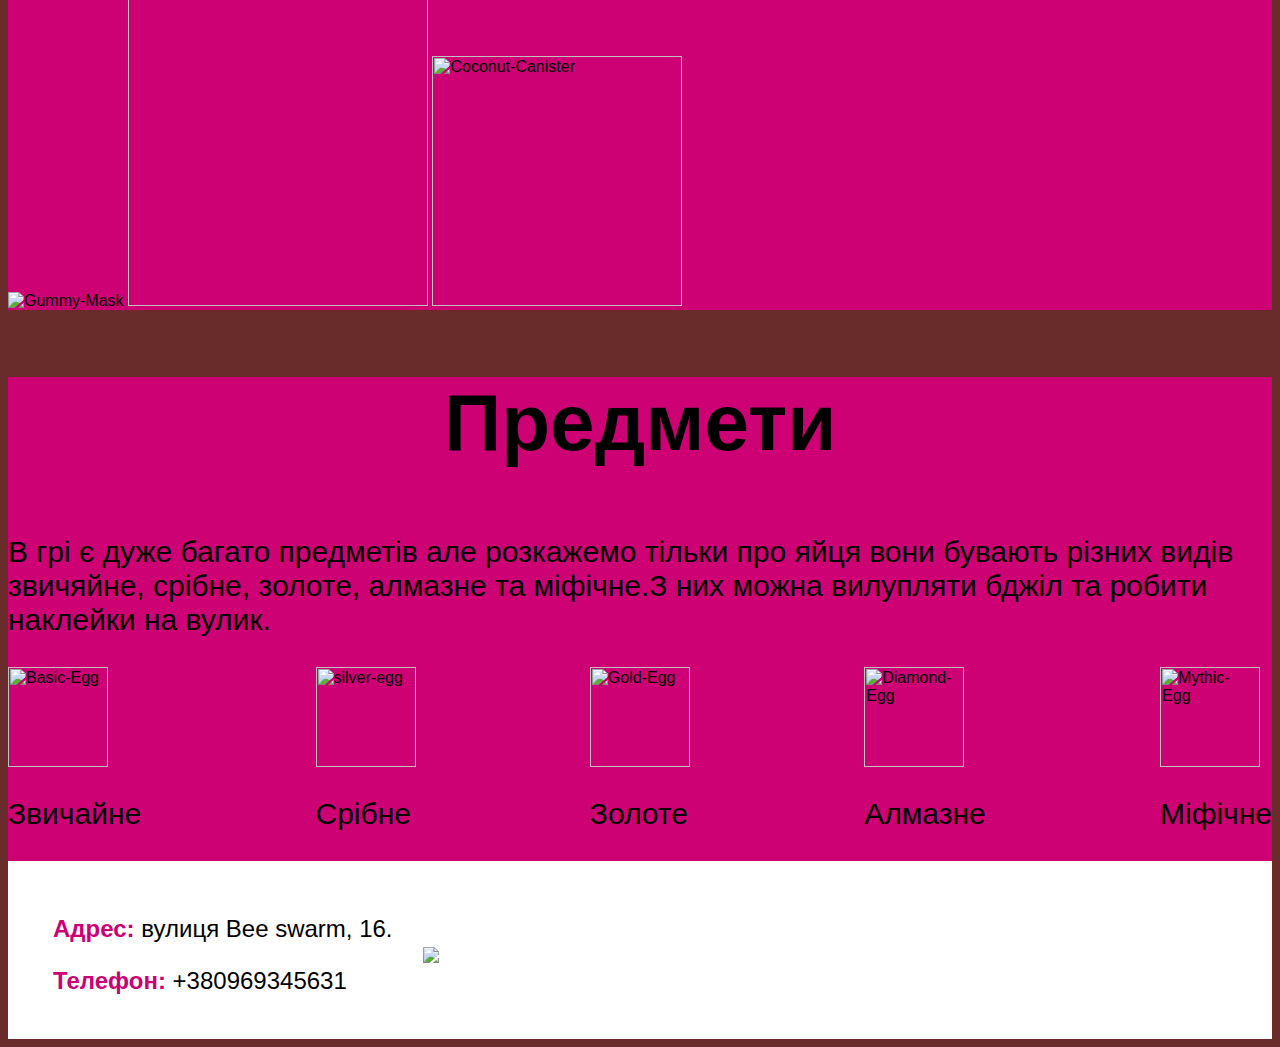
==== commit cfca04e3: "Update index.html" ====
--- a/index.html
+++ b/index.html
@@ -17,14 +17,14 @@
             </nav>
         </header>
         <main>
-            <section class="ylley">
+            <section id="vyluk" class="ylley">
             <h2>Вулик</h2>
             <p>Щоб створити  гарний вулик потрібно купляти евентівських бджілок 1 евентівська бджілка коштуе 500 тікетів та ще є міфічні бджоли які падають з дуже маленьким шансом з роял желе та потрібно давати лакомства своїм бджолам щоб вони збільшували свій LVL.</p>
             <div class="gallery">
             <img class="yley" src="https://static.wikia.nocookie.net/81049ca0-41c4-4052-8cc9-6cb59e405415/scale-to-width/755">
             </div>
             </section>
-            <section class="aksesoar">
+            <section id="delivery" class="aksesoar">
                 <h2>Аксесуари</h2>
                 <p>В грі є 3 найголовніших аксесуара маски, палки та рюкзаки.</p>
                 <p>Це 3 найкращі предмети в грі з перечіслиних.</p>
@@ -32,7 +32,7 @@
                 <img class="baler" src="https://i.ibb.co/HDCg3YP/Gummy-baller.webp" alt="Gummy-baller" border="0">
                 <img class="coco" src="https://i.ibb.co/893XKLS/Coconut-Canister.webp" alt="Coconut-Canister" border="0">
             </section>
-            <section class="predmetu">
+            <section id="wholesale" class="predmetu">
                 <h2>Предмети</h2>
                 <p>В грі є дуже багато предметів але розкажемо тільки про яйця вони бувають різних видів звичяйне, срібне, золоте, алмазне та міфічне.З них можна вилупляти бджіл та робити наклейки на вулик.</p>
                 <div class="pipi">
@@ -63,7 +63,6 @@
             <div class="contacts">
                 <p class="footer-text"><span class="address">Адрес:</span> вулиця Bee swarm, 16.</p>
                 <p class="footer-text"><span class="tel">Телефон:</span> +380969345631</p>
-                <img src="/uploads/2021/02/instagram-3288419_1280%201_0_1613586391.png" width="30px" height="30px">
             </div>
             <div class="footer-logo">
                 <img src="https://static.wikia.nocookie.net/bee-swarm-simulator/images/5/5b/Basic_Bee_OriginalIcon.png"/>
--- a/style.css
+++ b/style.css
@@ -138,3 +138,7 @@
     display: flex;
     justify-content: space-between;
 }
+
+.storinka {
+    font-size: 25px;
+}
